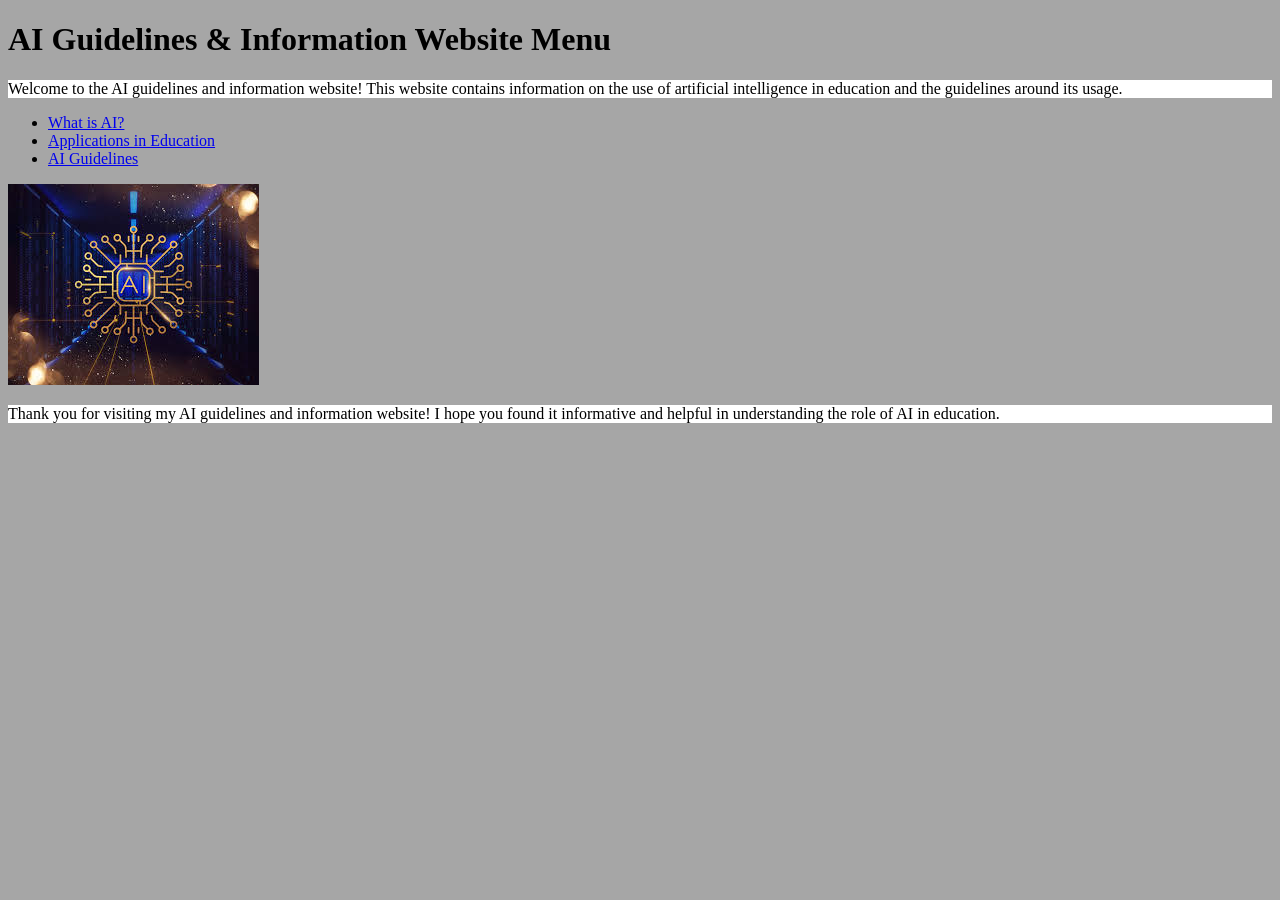
==== index.html @ a90c3f35 "Add files via upload" ====
<!DOCTYPE html>
<html lang="en">
<head>
    <title>AI Guidelines & Information Website</title> <!--is the title of the website that appears in the browser-->
    <meta name="viewport" content="width=device-width, initial-scale=1.0"> <!--makes the website responsive on different devices-->
    <link rel="icon" type="image/x-icon" href="Ai image 2.jpeg"> <!--is the favicon of the website that appears in the browser tab-->
</head>
<body style="background-color:rgb(166, 166, 166);"> <!--is the background colour of the websites menu-->

<header>
    <h1>AI  Guidelines & Information Website Menu</h1> <!--is the main heading of the menu page in the website-->
</header>

<p style="background-color:rgb(255, 255, 255);">Welcome to the AI guidelines and information website! This website contains information on the use of artificial intelligence in education and the guidelines around its usage.</p> <!--is an informative paragraph explaining the website's purpose and content-->

<nav>
    <ul>
        <li><a href="what-is-ai.html">What is AI?</a></li> <!--when clicked takes user to the linked section in the website-->
        <li><a href="applications-in-education.html">Applications in Education</a></li> <!--when clicked takes user to the linked section in the website-->
        <li><a href="ai-guidelines.html">AI Guidelines</a></li> <!--when clicked takes user to the linked section in the website-->
    </ul>
</nav>

<aside>
<img src="Ai image 2.jpeg" alt="AI Image" style="max-width: 100%; height: auto;"> <!--is an image of AI that is displayed on the website-->
</aside>

<p style="background-color:rgb(255, 255, 255);">Thank you for visiting my AI guidelines and information website! I hope you found it informative and helpful in understanding the role of AI in education.</p>

</body>
</html>
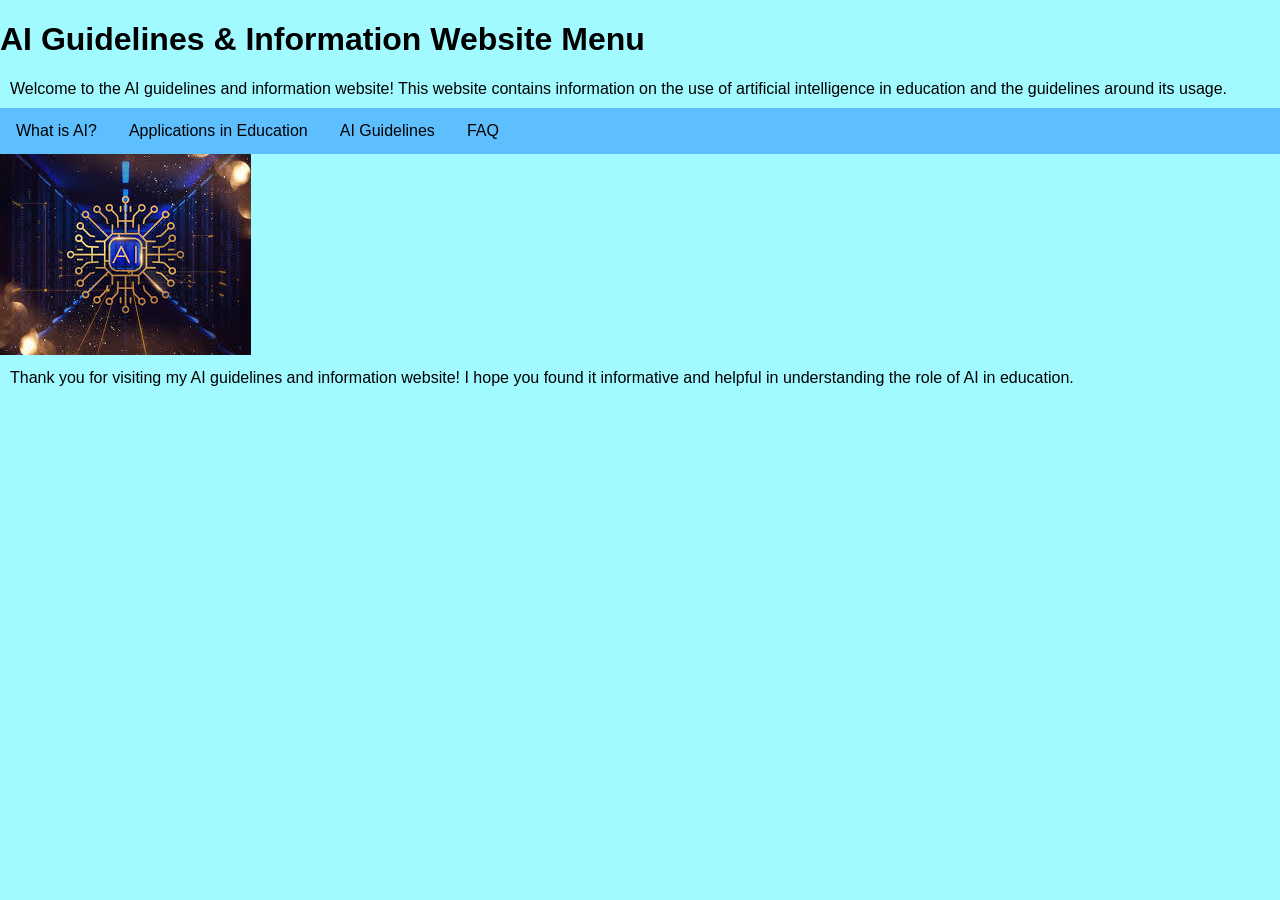
==== commit 538be282: "Add files via upload" ====
--- a/index.html
+++ b/index.html
@@ -1,23 +1,25 @@
 <!DOCTYPE html>
 <html lang="en">
 <head>
+    <link rel="stylesheet" href="style.css"> <!--is the background colour of the websites menu-->
     <title>AI Guidelines & Information Website</title> <!--is the title of the website that appears in the browser-->
-    <meta name="viewport" content="width=device-width, initial-scale=1.0"> <!--makes the website responsive on different devices-->
+    <meta name="viewport" content="width=device-width, initial-scale=1.0"> <!--makes the website work on different devices-->
     <link rel="icon" type="image/x-icon" href="Ai image 2.jpeg"> <!--is the favicon of the website that appears in the browser tab-->
 </head>
-<body style="background-color:rgb(166, 166, 166);"> <!--is the background colour of the websites menu-->
+<body> 
 
 <header>
-    <h1>AI  Guidelines & Information Website Menu</h1> <!--is the main heading of the menu page in the website-->
+    <h1>AI Guidelines & Information Website Menu</h1> <!--is the main heading of the menu page in the website-->
 </header>
 
-<p style="background-color:rgb(255, 255, 255);">Welcome to the AI guidelines and information website! This website contains information on the use of artificial intelligence in education and the guidelines around its usage.</p> <!--is an informative paragraph explaining the website's purpose and content-->
+<p>Welcome to the AI guidelines and information website! This website contains information on the use of artificial intelligence in education and the guidelines around its usage.</p> <!--is an informative paragraph explaining the website's purpose and content-->
 
 <nav>
     <ul>
         <li><a href="what-is-ai.html">What is AI?</a></li> <!--when clicked takes user to the linked section in the website-->
         <li><a href="applications-in-education.html">Applications in Education</a></li> <!--when clicked takes user to the linked section in the website-->
         <li><a href="ai-guidelines.html">AI Guidelines</a></li> <!--when clicked takes user to the linked section in the website-->
+        <li><a href="FAQ.html">FAQ</a></li> <!--when clicked takes user to the linked section in the website-->
     </ul>
 </nav>
 
@@ -25,7 +27,7 @@
 <img src="Ai image 2.jpeg" alt="AI Image" style="max-width: 100%; height: auto;"> <!--is an image of AI that is displayed on the website-->
 </aside>
 
-<p style="background-color:rgb(255, 255, 255);">Thank you for visiting my AI guidelines and information website! I hope you found it informative and helpful in understanding the role of AI in education.</p>
+<p>Thank you for visiting my AI guidelines and information website! I hope you found it informative and helpful in understanding the role of AI in education.</p>
 
 </body>
 </html>
--- a/style.css
+++ b/style.css
@@ -0,0 +1,41 @@
+body {
+  margin: 0;
+  padding: 0;
+  background-color: rgb(160, 250, 255);
+  font-family: Arial, sans-serif;
+}
+
+h2,
+p {
+  margin: 10px;
+}
+
+ul {
+  list-style-type: none;
+  margin: 0;
+  padding: 0;
+  overflow: hidden;
+  background-color: #5ebfff;
+}
+
+ul li {
+  float: left;
+}
+
+ul li a {
+  display: block;
+  color: rgb(0, 0, 0);
+  text-align: center;
+  padding: 14px 16px;
+  text-decoration: none;
+}
+
+ul li a:hover {
+  background-color: #5ebfff;
+}
+
+ul li a:focus,
+ul li a:active {
+  outline: none;
+  background-color: #5ebfff;
+}
